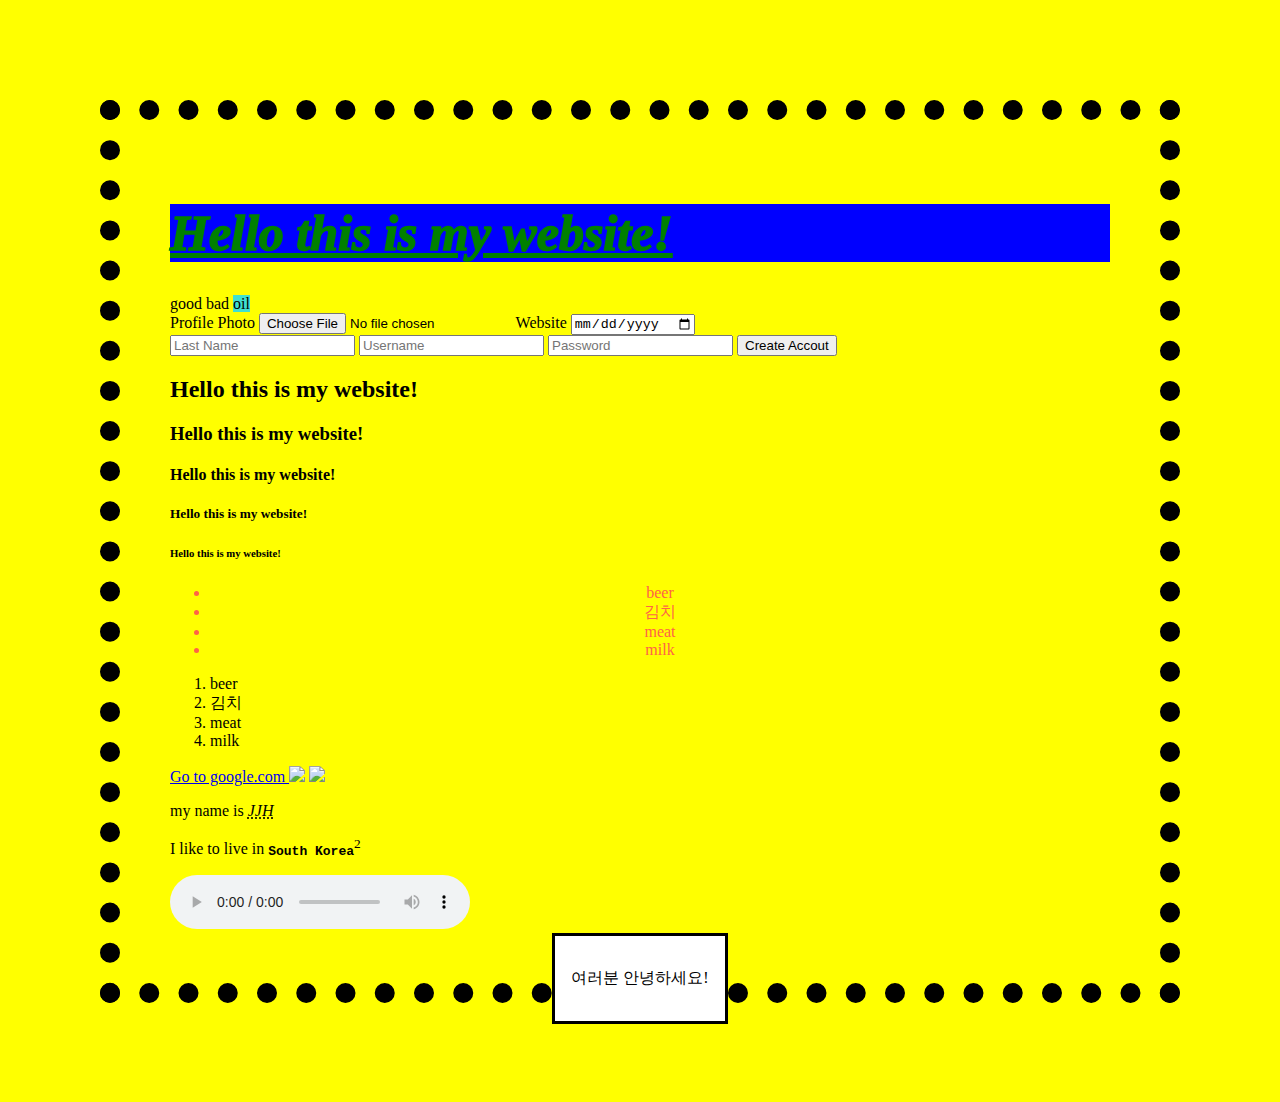
==== 01-home.html @ c089a5ef "test 2" ====
<!DOCTYPE html>
<html lang="kr">
    <head>
        <meta chartset="utf-8" />
        <title>Home - My first website</title>
        <meta name ="description" content="This is my first website" /> 
        <link rel="shortcut icon" sizes="16x16 32x32 64x64" href="https://nomadcoders.co/m.png" />

        <link href="styles.css" rel="stylesheet" />
        <style>
            body { 
                margin: 100px; 
                padding: 50px;
                background-color: yellow;
                border: 20px dotted black;
            }
            
            h1 {
                background-color: blue;
                color: green; 
                text-decoration: underline;
                font-size: 50px;
                font-weight: 1000;
                font-style: oblique;
            }
            csss djisdjiofsdf
            
            div {
                height: 150px;
                width: 800px;
                background-color: tomato;
            }
            span {
                background-color: turquoise;
            }

            ul {
                text-align: center;
                color: tomato;
            }
        </style>
        
    </head>
    <body>
        <header>
            <h1>Hello this is my website!</h1>
            good bad <span>oil</span>
            
        </header> 
        <main>

        </main>

        <footer>

        </footer>

        <form>
            <div>
                <label for="profile">Profile Photo</label>
                <input id="profile" type="file" accept=".pdf, image/*" />

                <label for="website">Website</label>
                <input id="website" required placeholder="Name" type="date" />
            </div>
            
            <div>
                <input required placeholder="Last Name" type="text" />
                <input required placeholder="Username" type="text" />
                <input required placeholder="Password" minlength="10" type="password" />
                <input type="submit" value="Create Accout" />
            </div>
            
        </form>


        
        <h2>Hello this is my website!</h2>
        <h3>Hello this is my website!</h3>
        <h4>Hello this is my website!</h4>
        <h5>Hello this is my website!</h5>
        <h6>Hello this is my website!</h6>

        <ul>
            <li>beer</li>
            <li>김치</li>
            <li>meat</li>
            <li>milk</li>
        </ul>

        <ol>
            <li>beer</li>
            <li>김치</li>
            <li>meat</li>
            <li>milk</li>
        </ol>

        <a href="https://www.google.com" target="_blank"> Go to google.com </a>
        <img src="BGM 리스트 01.JPG" />
        <img src="http://photo.sentv.co.kr/photo/2020/12/31/20201231084847.jpg"/>

        <p>my name is <cite><abbr title="Jaehun Jung">JJH</abbr></cite></p>
        <p>I like to live in <strong><Code><mark>South Korea</mark></Code></strong><sup>2</sup></p>
        <audio
            controls="enabled"
            src="https://interactive-examples.mdn.mozilla.net/media/cc0-audio/t-rex-roar.mp3"
            autoplay
        ></audio>

        <dialog open>
            <p>여러분 안녕하세요!</p>
          </dialog>




    </body>




</html>
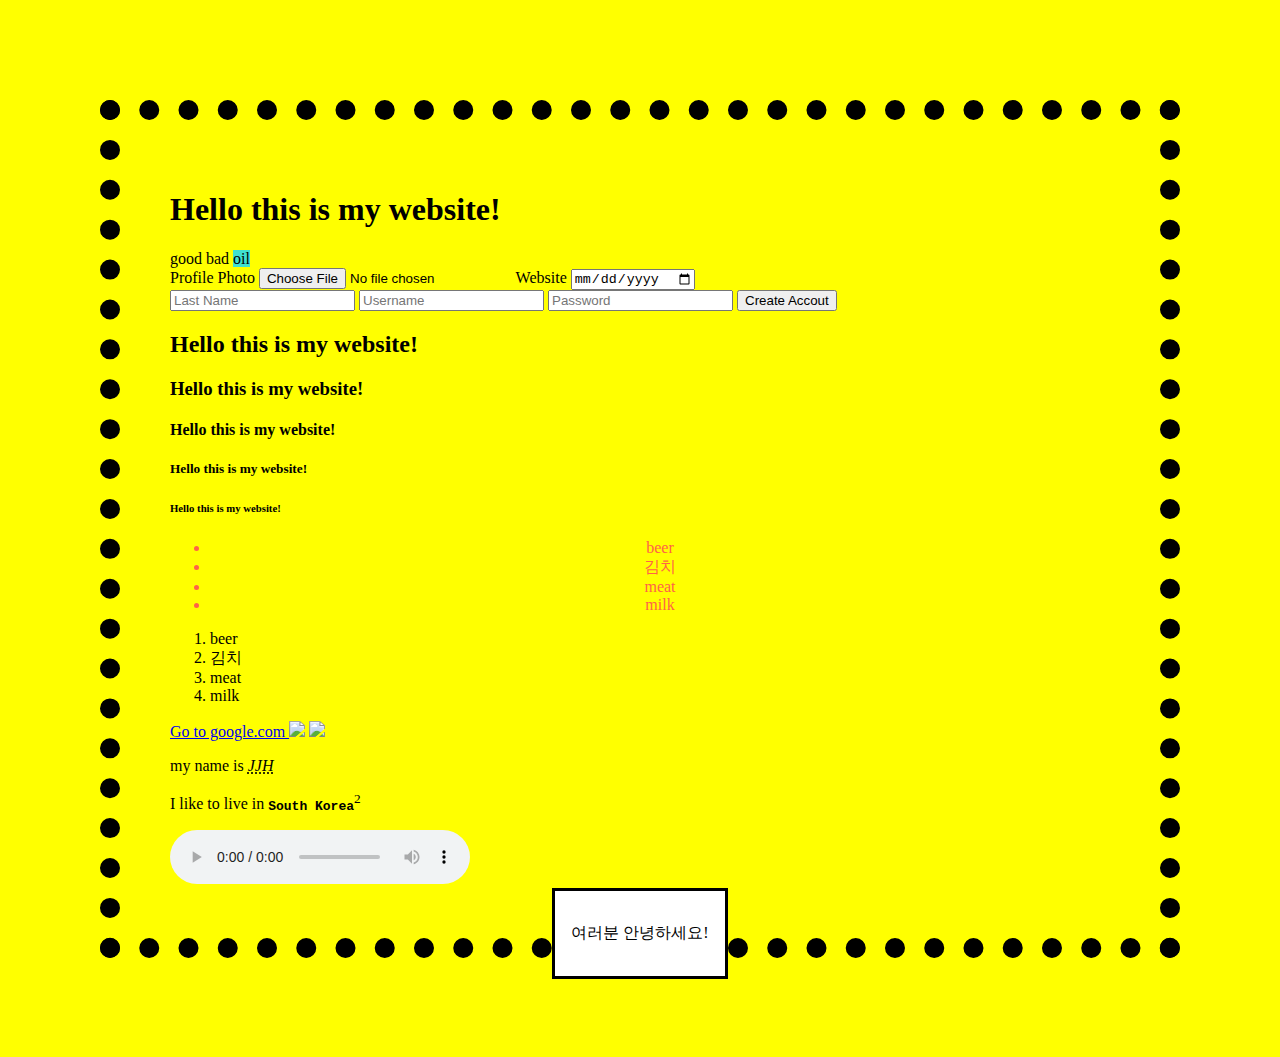
==== commit 50401f9c: "Update 01-home.html" ====
--- a/01-home.html
+++ b/01-home.html
@@ -14,6 +14,7 @@
                 background-color: yellow;
                 border: 20px dotted black;
             }
+            asdasdsa
             
             h1 {
                 background-color: blue;
